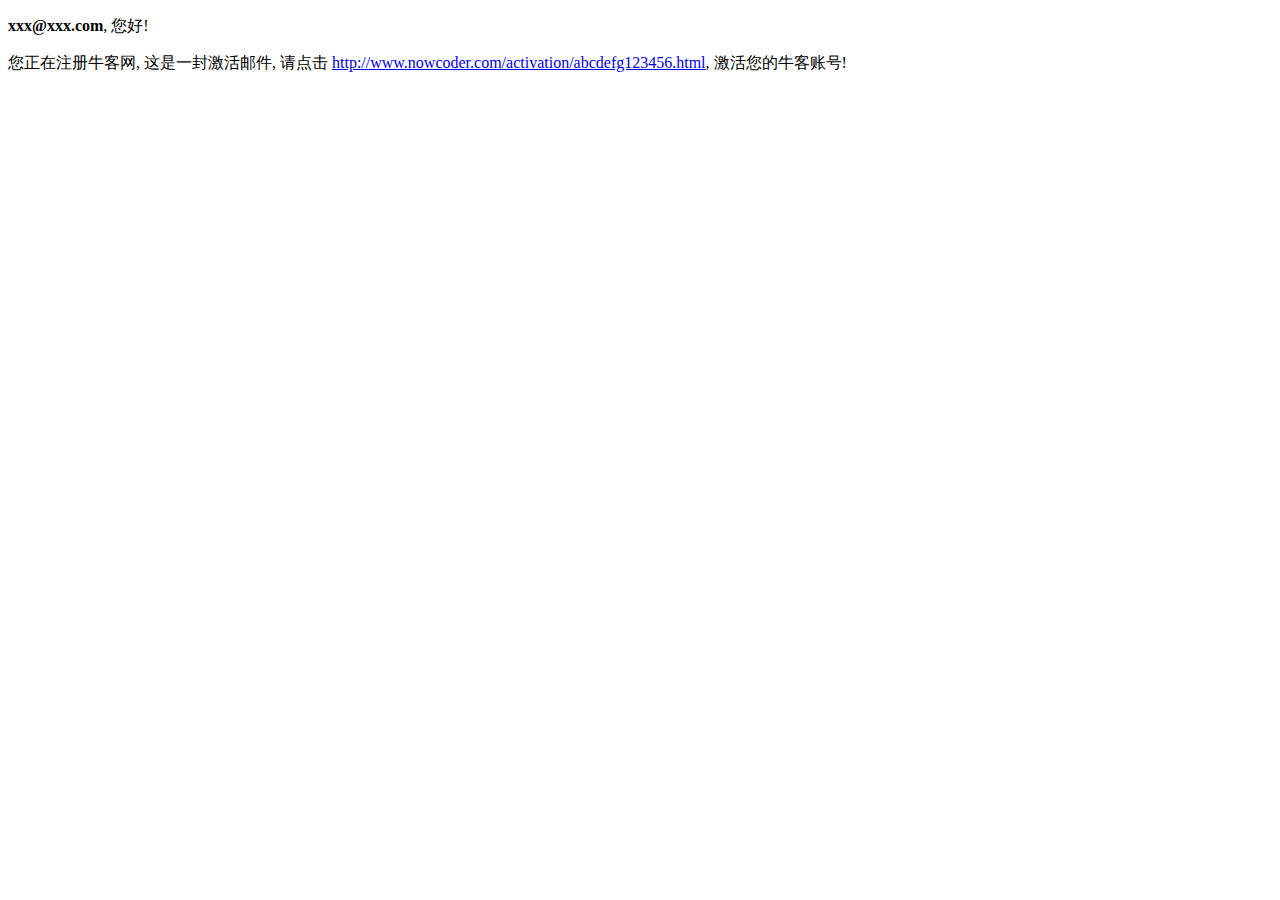
==== src/main/resources/templates/mail/activation.html @ 45a9349c "首次提交" ====
<!doctype html>
<html lang="en">
<head>
    <meta charset="utf-8">
    <link rel="icon" href="https://static.nowcoder.com/images/logo_87_87.png"/>
    <title>牛客网-激活账号</title>
</head>
<body>
	<div>
		<p>
			<b>xxx@xxx.com</b>, 您好!
		</p>
		<p>
			您正在注册牛客网, 这是一封激活邮件, 请点击 
			<a href="#">http://www.nowcoder.com/activation/abcdefg123456.html</a>,
			激活您的牛客账号!
		</p>
	</div>
</body>
</html>
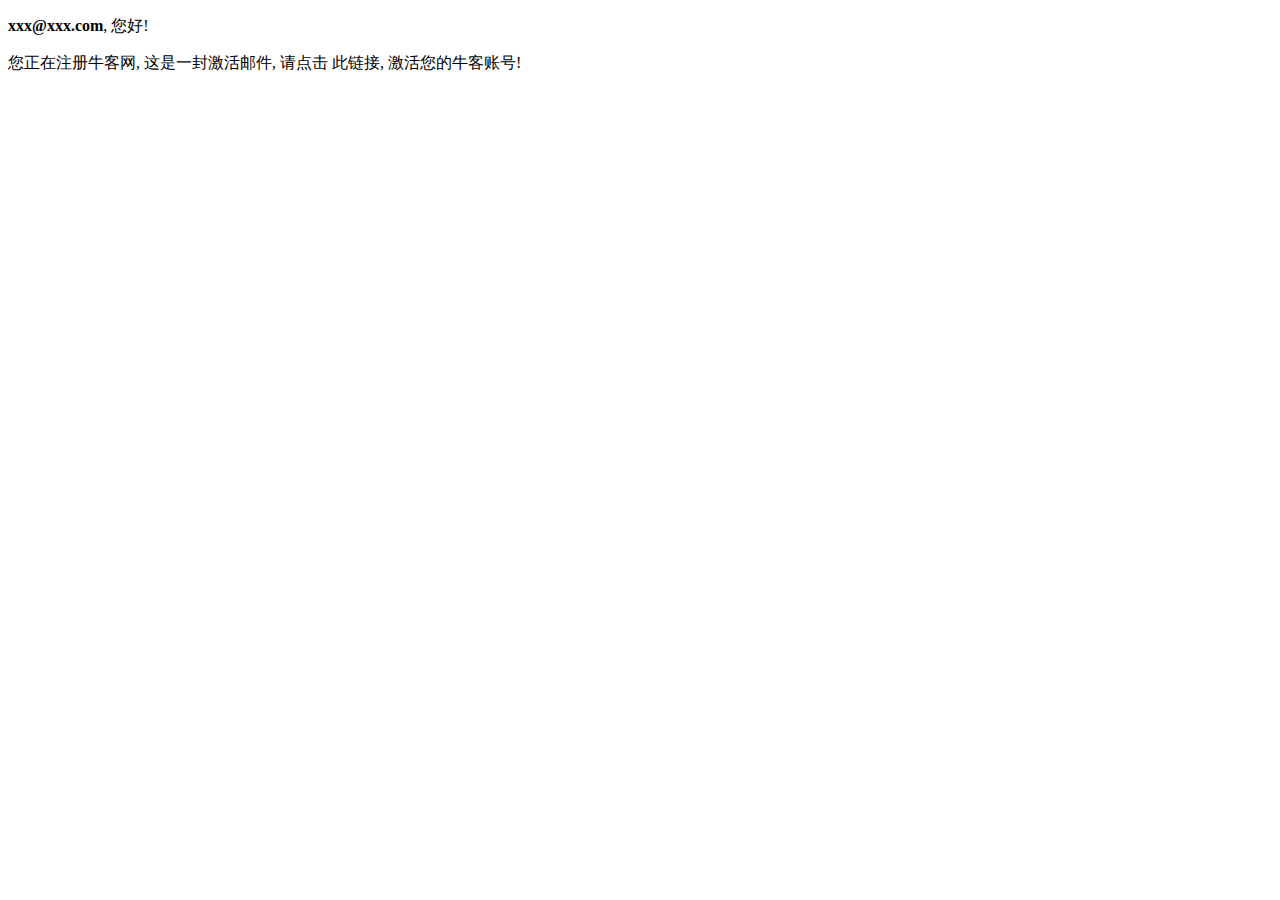
==== commit 9ca9ae7c: "第二次提交，开发注册功能实现包括访问注册页面，提交判断注册数据，激活注册账号" ====
--- a/src/main/resources/templates/mail/activation.html
+++ b/src/main/resources/templates/mail/activation.html
@@ -1,5 +1,5 @@
 <!doctype html>
-<html lang="en">
+<html lang="en" xmlns:th="http://www.thymeleaf.org">
 <head>
     <meta charset="utf-8">
     <link rel="icon" href="https://static.nowcoder.com/images/logo_87_87.png"/>
@@ -8,11 +8,11 @@
 <body>
 	<div>
 		<p>
-			<b>xxx@xxx.com</b>, 您好!
+			<b th:text="${email}">xxx@xxx.com</b>, 您好!
 		</p>
 		<p>
 			您正在注册牛客网, 这是一封激活邮件, 请点击 
-			<a href="#">http://www.nowcoder.com/activation/abcdefg123456.html</a>,
+			<a th:href="${url}">此链接</a>,
 			激活您的牛客账号!
 		</p>
 	</div>
